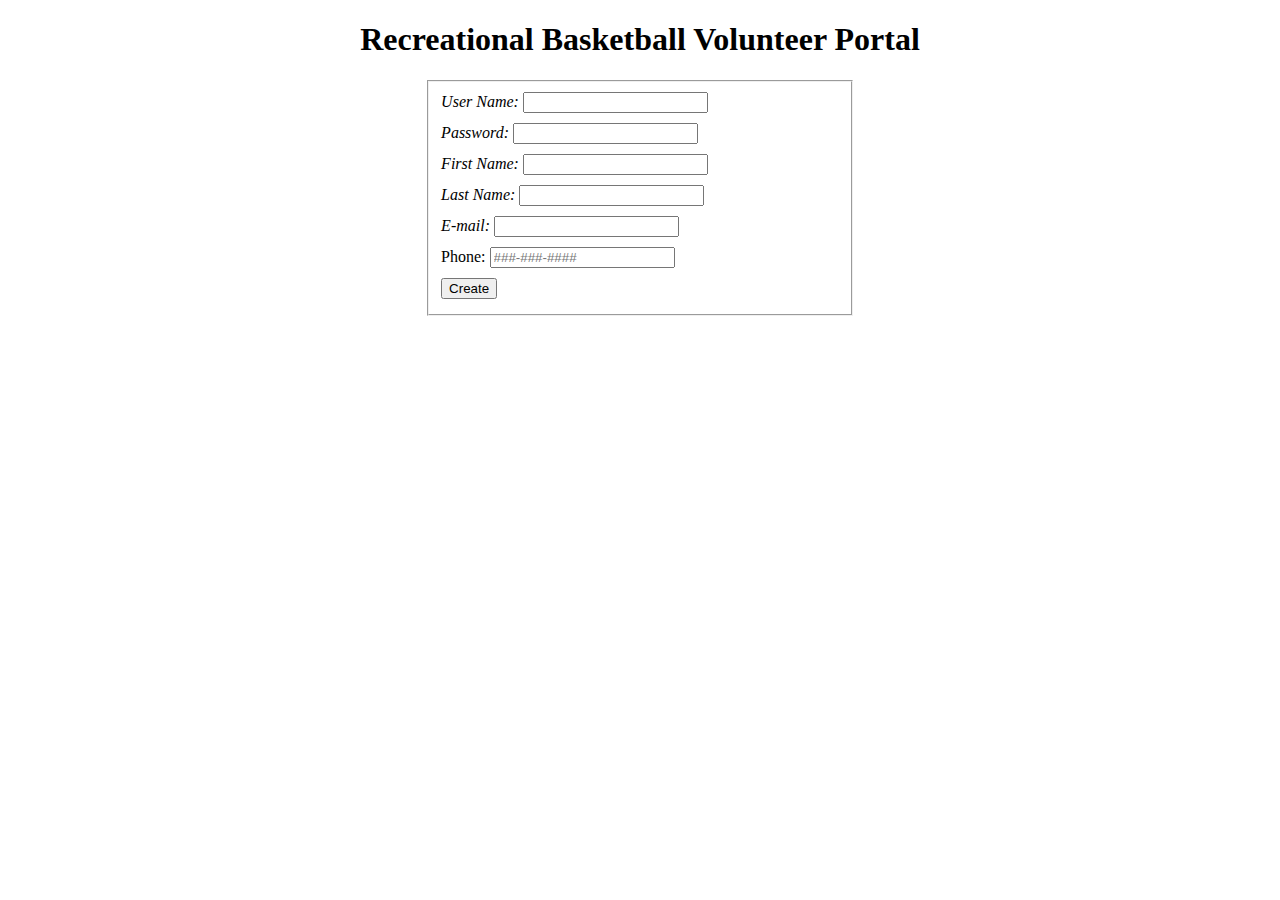
==== create_user.html @ f4853a54 "Initial Build" ====
<!DOCTYPE HTML>
<head>
	<title>CS 290 Final Project</title>
	<link rel="stylesheet" type="text/css" href="style.css">
	<script src="scripts/createuser.js"></script>
</head>
<body>
<h1>Recreational Basketball Volunteer Portal</h1>
<div>
	<form name="createuser" class="createuser" action="sprocs/NewUser.php" method="post">
		<fieldset class="createuser">
			<label id="required">User Name:</label>
			<input id="uid" class="uid" type="text" name="uid_input" required onblur="ValidNewName(this.value);"/>
			<label id="outputText"></label><br>
			<label id="required">Password:</label>
			<input type="password" name="Password_input" required/><br>
			<label id="required">First Name:</label>
			<input type="text" name="fn_input" required/><br>
			<label id="required">Last Name:</label>
			<input type="text" name="ln_input" required/><br>
			<label id="required">E-mail:</label>
			<input type="email" name="email_input" required/><br>
			<label>Phone:</label>
			<input class="phone" type="tel" name="phone_input" placeholder="###-###-####" pattern="\d{3}-\d{3}-\d{4}"/><br>
			<input type="submit" value="Create" onsubmit="return UserValidation()" />
		</fieldset>
	</form>
</div>
</body>
---- style.css ----
div {	

}

h1 {
	text-align: center;
}

p.index {
	text-align: center;
}

form.createuser {
	margin-left: 33%;
	margin-right: 33%;
}

label {
	margin-top: 5px;
	margin-bottom: 5px;
}

input {
	margin-top: 5px;
	margin-bottom: 5px;
}

fieldset.createuser+input {
	min-width: 60%;
}

#newuser {
	background-color:yellow;
	padding-left:20px;
	padding-right:20px;
	padding-top:8px;
	padding-bottom:8px;
	float: left;
	margin-left: 10px;
}

#login {
	background-color: green;
	padding:20px;
	float: left;
	margin-left: 20%;
}

#required {
	font-style: italic;
	font-size: 600;
}
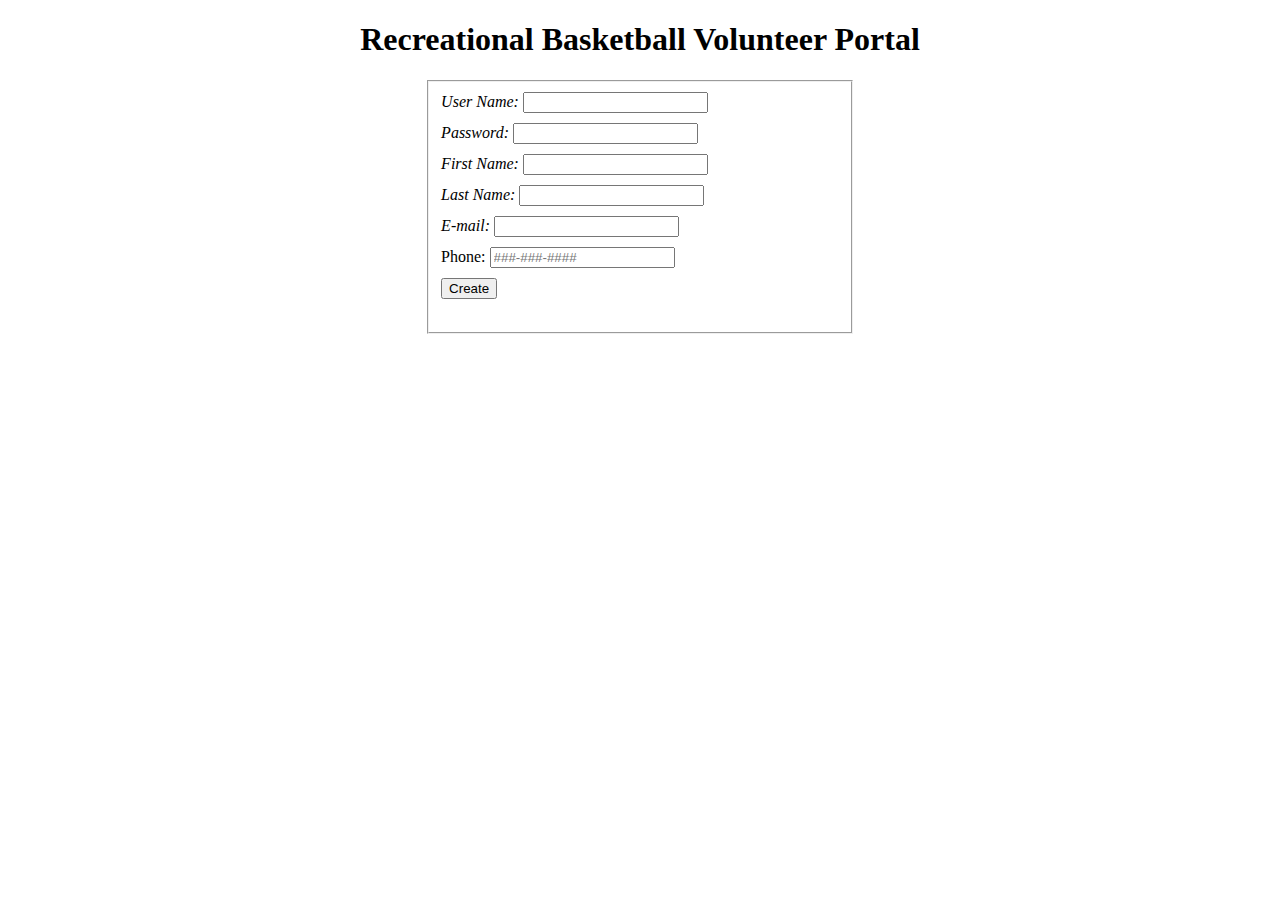
==== commit 8efd50d9: "More testing" ====
--- a/create_user.html
+++ b/create_user.html
@@ -10,19 +10,19 @@
 	<form name="createuser" class="createuser" action="sprocs/NewUser.php" method="post">
 		<fieldset class="createuser">
 			<label id="required">User Name:</label>
-			<input id="uid" class="uid" type="text" name="uid_input" required onblur="ValidNewName(this.value);"/>
-			<label id="outputText"></label><br>
+			<input id="uid" class="uid" type="text" name="uid_input" required onblur="ValidNewName(this.value);"/><br>
 			<label id="required">Password:</label>
 			<input type="password" name="Password_input" required/><br>
 			<label id="required">First Name:</label>
-			<input type="text" name="fn_input" required/><br>
+			<input type="text" name="fn_input" required onblur="UserValidation();"/><br>
 			<label id="required">Last Name:</label>
-			<input type="text" name="ln_input" required/><br>
+			<input type="text" name="ln_input" required onblur="UserValidation();"/><br>
 			<label id="required">E-mail:</label>
-			<input type="email" name="email_input" required/><br>
+			<input type="email" name="email_input" required onblur="UserValidation();"/><br>
 			<label>Phone:</label>
-			<input class="phone" type="tel" name="phone_input" placeholder="###-###-####" pattern="\d{3}-\d{3}-\d{4}"/><br>
-			<input type="submit" value="Create" onsubmit="return UserValidation()" />
+			<input class="phone" type="tel" name="phone_input" placeholder="###-###-####" pattern="\d{3}-\d{3}-\d{4}" onblur="UserValidation();"/><br>
+			<input type="submit" value="Create" onSubmit="UserValidation();" /><br>
+			<label id="outputText"></label><br>
 		</fieldset>
 	</form>
 </div>
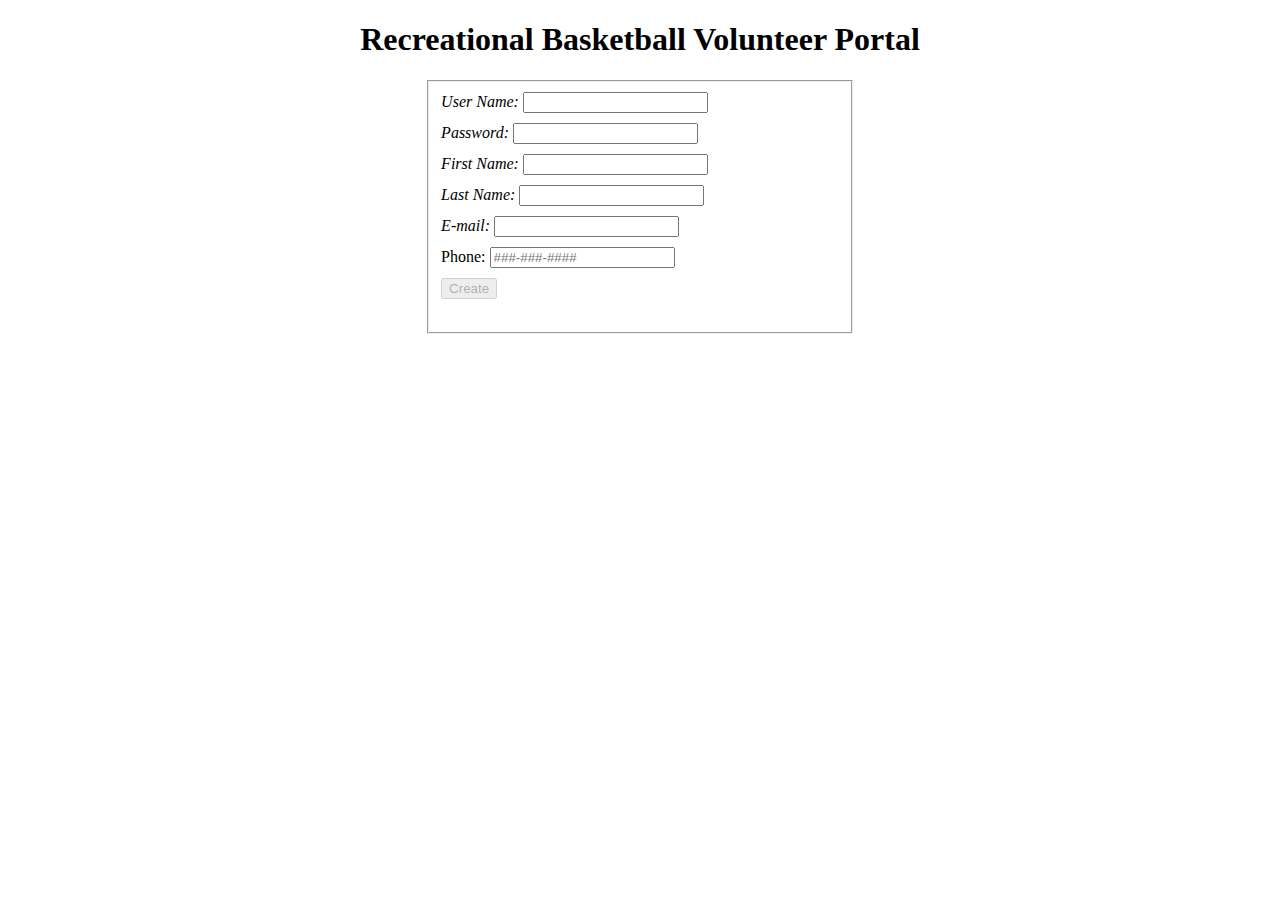
==== commit c841bb09: "Debugging more login stuff" ====
--- a/create_user.html
+++ b/create_user.html
@@ -21,7 +21,7 @@
 			<input type="email" name="email_input" required onblur="UserValidation();"/><br>
 			<label>Phone:</label>
 			<input class="phone" type="tel" name="phone_input" placeholder="###-###-####" pattern="\d{3}-\d{3}-\d{4}" onblur="UserValidation();"/><br>
-			<input type="submit" value="Create" onSubmit="UserValidation();" /><br>
+			<input id="CreateUser" type="submit" value="Create" onSubmit="UserValidation();" disabled/><br>
 			<label id="outputText"></label><br>
 		</fieldset>
 	</form>
